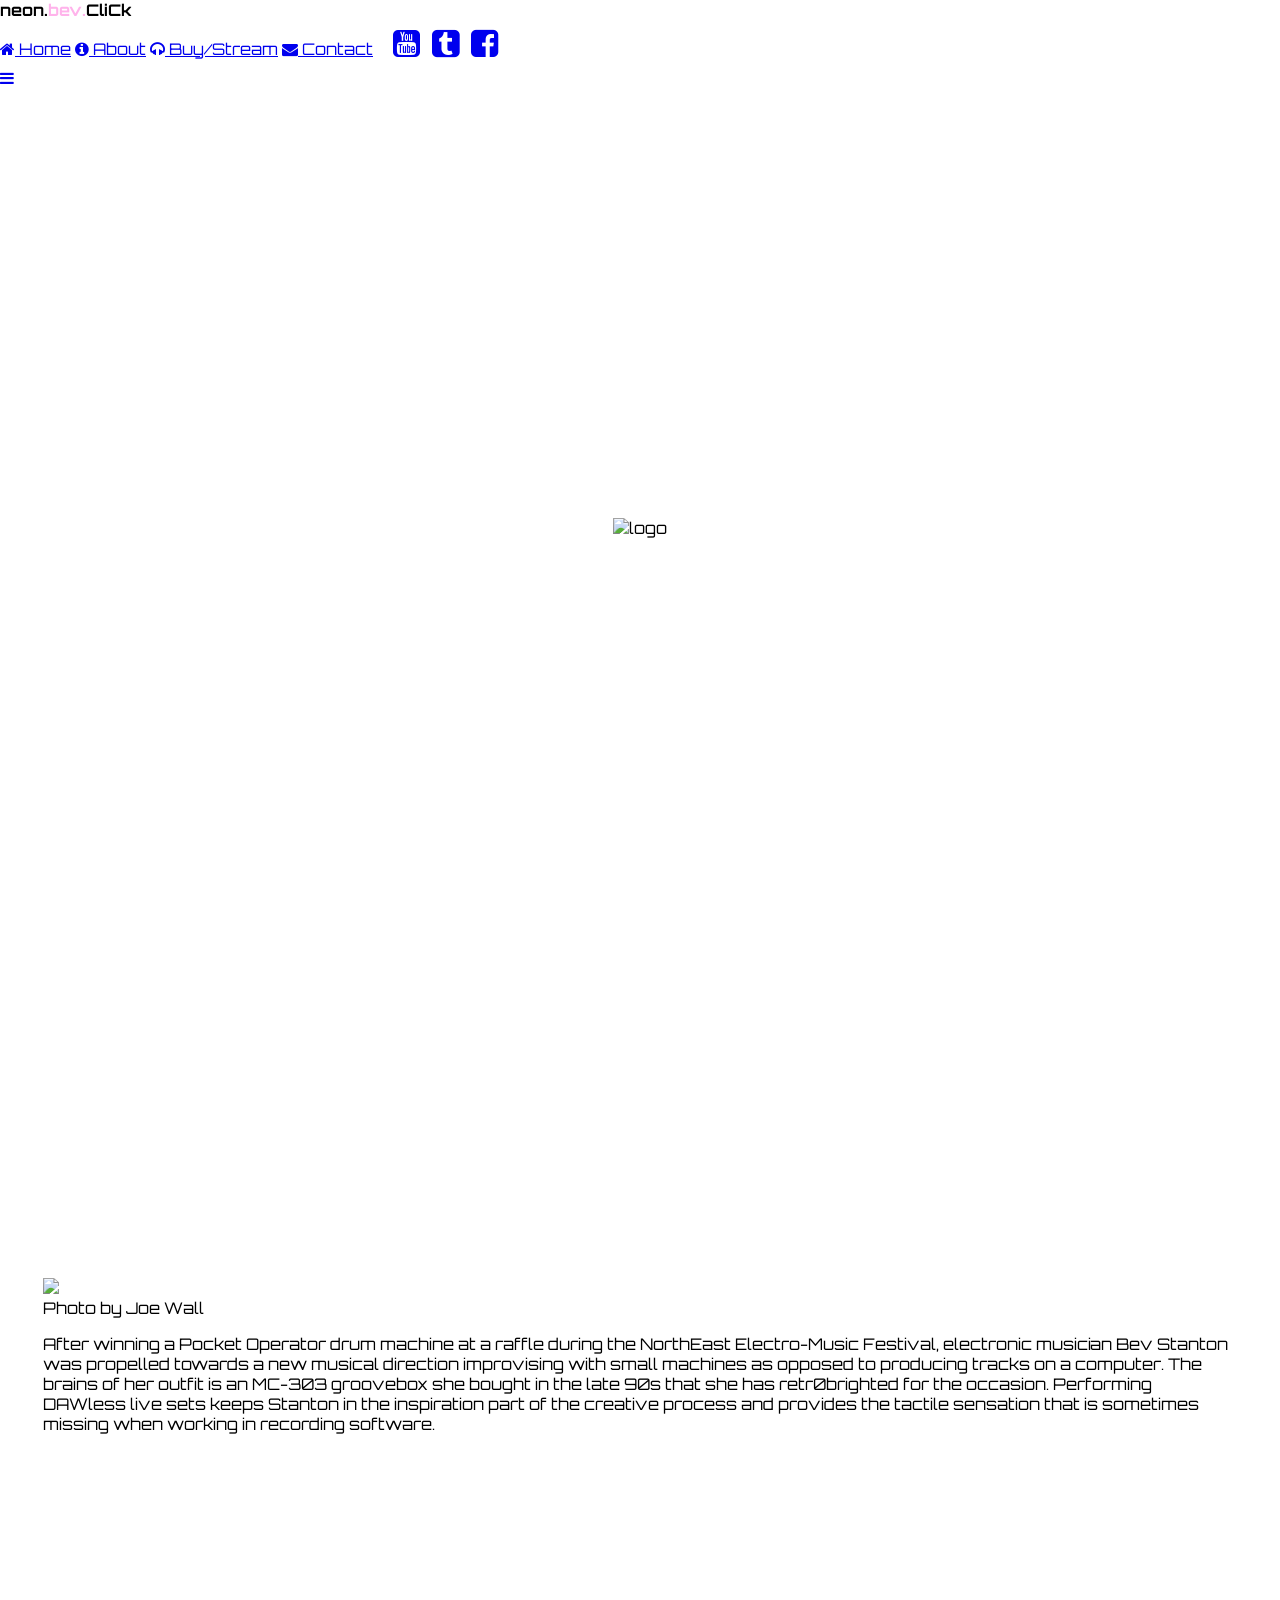
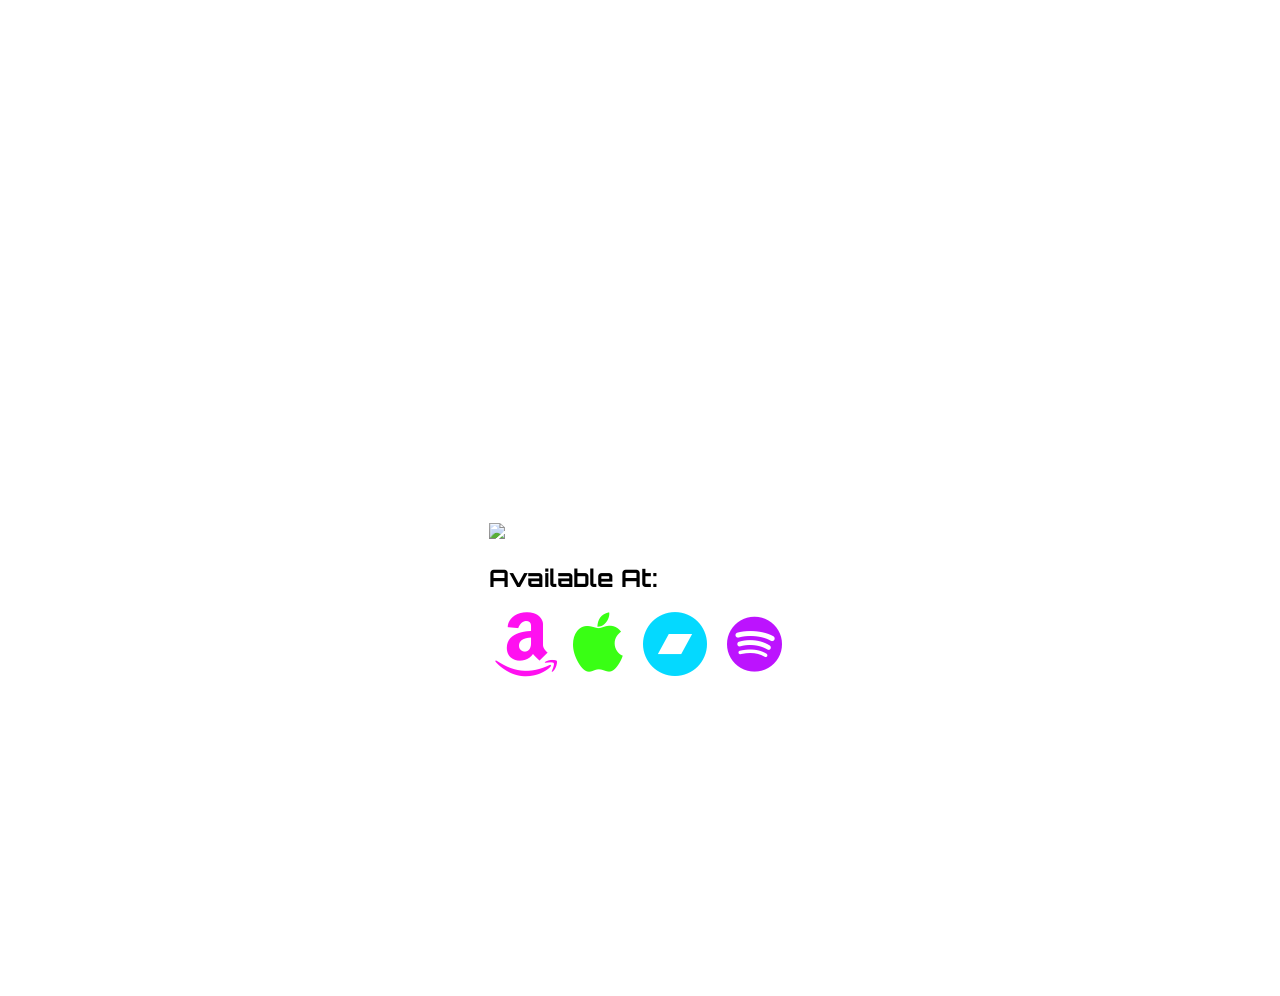
==== index2.html @ 5bc7602d "Update index2.html" ====
<!DOCTYPE html>
<html>
    <head>
<title>Neon.Bev.CliCk</title>
		<meta name="robots" content="noindex">
<meta name="theme-color" content="#BC13FE" />
<meta name="Description" content="Improvised groove-box electronica.">
<meta name="Keywords" content="lesbian, dc electronic musician, women artists, neon bev click">
<meta property="og:image" content="https://neon.bev.click/nbclogo-fb.jpg">
<meta charset="UTF-8">
<meta name="google-site-verification" content="lYz4s-hBKVza0j6C4GWDJ3m5zj_o4PRDepXS9axk8l8" />
<meta name="viewport" content="width=device-width, initial-scale=1">
    <link rel="shortcut icon" href="favicon.ico" type="image/x-icon">
<link rel="stylesheet" href="https://www.w3schools.com/w3css/5/w3.css">
	    <link rel="preconnect" href="https://fonts.googleapis.com">
<link rel="preconnect" href="https://fonts.gstatic.com" crossorigin>
<link href="https://fonts.googleapis.com/css2?family=Orbitron:wght@400;700&display=swap" rel="stylesheet">
    <link rel="stylesheet" href="https://cdnjs.cloudflare.com/ajax/libs/font-awesome/4.7.0/css/font-awesome.min.css">
<link rel="apple-touch-icon" sizes="180x180" href="/apple-touch-icon.png">
<link rel="icon" type="image/png" sizes="32x32" href="/favicon-32x32.png">
<link rel="icon" type="image/png" sizes="16x16" href="/favicon-16x16.png">
<link rel="manifest" href="/site.webmanifest">    
<style>
body, html {
    height: calc(100% - 43px);
    margin: 0;
}

	
 body, h1, h2, h3, h4, h5, h6 {
  font-family: 'Orbitron', sans-serif;
}

	
#myVideo {
  position: fixed;
  right: 0;
  bottom: 0;
  min-width: 100%;
  min-height: 100%;
	z-index: -1;
}
.bgimg {
 /* background-image: url('glitch-cats.jpg');*/
    height: 100%;
    background-position: center;
    background-size: cover;
    position: relative;
    color: white;
 /*     font-family: "Courier New", Courier, monospace; */
 /*     font-size: 25px; */
}
   

.topleft {
    position: absolute;
    top: 0;
    left: 16px;
}
    
.footer {
  position: fixed;
  left: 0;
  bottom: 0;
  width: 100%;
  color: white;
  text-align: center;
  height: 110px;
  font-family: "Courier New", Courier, monospace;

}
.middle { 
	display: flex;
	justify-content: center;
	align-items: center;
	height: calc(100dvh - 107px);
	margin: 43px;
}


    h1 {font-family: 'Monoton', cursive; font-weight: 400; background-color: rgba(0, 255, 255, 0.3);}

.backwards {
     display: inline-block;
   -moz-transform: scale(-1, 1);
-webkit-transform: scale(-1, 1);
-o-transform: scale(-1, 1);
-ms-transform: scale(-1, 1);
    transform: scale(-1, 1);}
    .w3-button {margin-top: 5px;}
    .w3-button:hover {
        background-color: #fff300!important;}
	
.rotate-in-center {
	-webkit-animation: rotate-in-center 0.6s cubic-bezier(0.250, 0.460, 0.450, 0.940) 1s both;
	        animation: rotate-in-center 0.6s cubic-bezier(0.250, 0.460, 0.450, 0.940) 1s both;
}

	
	/* ----------------------------------------------
 * Generated by Animista on 2020-10-14 11:58:30
 * Licensed under FreeBSD License.
 * See http://animista.net/license for more info. 
 * w: http://animista.net, t: @cssanimista
 * ---------------------------------------------- */

/**
 * ----------------------------------------
 * animation rotate-in-center
 * ----------------------------------------
 */
@-webkit-keyframes rotate-in-center {
  0% {
    -webkit-transform: rotate(-360deg);
            transform: rotate(-360deg);
    opacity: 0;
  }
  100% {
    -webkit-transform: rotate(0);
            transform: rotate(0);
    opacity: 1;
  }
}
@keyframes rotate-in-center {
  0% {
    -webkit-transform: rotate(-360deg);
            transform: rotate(-360deg);
    opacity: 0;
  }
  100% {
    -webkit-transform: rotate(0);
            transform: rotate(0);
    opacity: 1;
  }
}
	
.blinkingBackground {
		animation: blinkingBackground 5s infinite;
	}
	@keyframes blinkingBackground{
		0%		{ background-color: #4AF8FF;}
		20%		{ background-color: #00C0F9;}
		40%		{ background-color: #C24CFF;}
		60%		{ background-color: #FF10F0;}
		80%		{ background-color: #FFC300;}
		100%	         {background-color: #49FF69;}
;}
	}

	
</style>
		<script async src="https://tally.so/widgets/embed.js"></script>
    </head>
<body>


<!-- Navbar (sit on top) -->
<div class="w3-top">
  <div class="w3-bar w3-black w3-card" id="myNavbar">
	  <div class="w3-bar-item w3-wide"><span class="w3-text-lime"><strong>neon.</strong></span><span style="color: #ffb3eb;"><strong>bev.</strong></span><span class="w3-text-aqua"><strong>CliCk</strong></span></div>
    <!-- Right-sided navbar links -->
    <div class="w3-right w3-hide-small">

		  <a href="#home" class="w3-bar-item w3-button nav-link"><i class="fa fa-home" aria-hidden="true"></i> Home</a>
		     <a href="#about" class="w3-bar-item w3-button nav-link"><i class="fa fa-info-circle" aria-hidden="true"></i> About</a>
     <a href="#music" class="w3-bar-item w3-button nav-link"><i class="fa fa-headphones" aria-hidden="true"></i> Buy/Stream</a>
      <a href="#tally-open=eqV95q&tally-hide-title=1&tally-auto-close=0"" class="w3-bar-item w3-button nav-link"><i class="fa fa-envelope" aria-hidden="true"></i> Contact</a>
  <div style="padding: 8px 16px; display: inline-block;">
	  <a href="https://youtube.com/playlist?list=PLcnWhNDCFuDOr57EH40xUkITu1wnSck4U&si=OV0F_nnDC82Omza-" target="_blank" class="w3-hover-text-yellow"><i class="fa fa-youtube-square fa-2x" aria-hidden="true"></i></a>
<a href="https://neonbevclick.tumblr.com/" target="_blank" class="w3-hover-text-yellow"><i class="fa fa-tumblr-square fa-2x" aria-hidden="true" style="margin-left: 8px;"></i></a>
	  <a href="https://facebook.com/neonbevclick" target="_blank" class="w3-hover-text-yellow"><i class="fa fa-facebook-square fa-2x" aria-hidden="true" style="margin-left: 8px;"></i></a>

  
  </div>  	    
	  </div>
    <!-- Hide right-floated links on small screens and replace them with a menu icon -->

    <a href="javascript:void(0)" class="w3-bar-item w3-button w3-right w3-hide-large w3-hide-medium" onclick="w3_open()">
      <i class="fa fa-bars"></i>
    </a>
  </div>
</div>

<!-- Sidebar on small screens when clicking the menu icon -->
<nav class="w3-sidebar w3-bar-block w3-black w3-card w3-animate-left w3-hide-medium w3-hide-large" style="display:none" id="mySidebar">
  <a href="javascript:void(0)" onclick="w3_close()" class="w3-bar-item w3-button w3-large w3-padding-16">Close ×</a> 
	  <a href="#home" onclick="w3_close()" class="w3-bar-item w3-button"><i class="fa fa-home" aria-hidden="true"></i> Home</a>
	    <a href="#about" onclick="w3_close()" class="w3-bar-item w3-button"><i class="fa fa-info-circle" aria-hidden="true"></i> About</a>
  <a href="#music" onclick="w3_close()" class="w3-bar-item w3-button"><i class="fa fa-headphones" aria-hidden="true"></i> Buy/Stream</a>
<a href="mailto:neon@bev.click" onclick="w3_close()" class="w3-bar-item w3-button"><i class="fa fa-envelope" aria-hidden="true"></i> Contact</a>
 <div class="w3-center w3-margin-top">
	 <a href="https://youtube.com/playlist?list=PLcnWhNDCFuDOr57EH40xUkITu1wnSck4U&si=OV0F_nnDC82Omza-" target="_blank" class="w3-hover-text-yellow"><i class="fa fa-youtube-square fa-2x" aria-hidden="true"></i></a>    
	<a href="https://neonbevclick.tumblr.com/" target="_blank" class="w3-hover-text-yellow" style="margin-left: 8px;><i class="fa fa-tumblr-square fa-2x" aria-hidden="true"></i></a>    
<a href="https://facebook.com/neonbevclick" target="_new" class="w3-hover-text-yellow" style="margin-left: 8px;"><i class="fa fa-facebook-square fa-2x" aria-hidden="true"></i></a>   
  
	</div>
	</nav>
<video autoplay muted loop id="myVideo">
  <source src="glitch-cats.mp4" type="video/mp4" poster="glitch-cats.jpg">
</video>

	<section id="home">
			  <div class="middle">
  	  <img src="nbclogo-black-rnd.png" alt="logo" class="w3-image w3-circle rotate-in-center" > 
			  </div>
	</section>
     <section id="about">
		 	  	<div class="middle">
	    <div class="w3-row w3-black w3-auto">
	      	    <div class="w3-half">
	    <div class="w3-display-container">		    			    
	      <img src="nbc-bio.jpg" class="w3-image">
		  <div class="w3-display-bottomleft w3-container w3-small">Photo by Joe Wall</div>
		    </div>
		    </div>
		    <div class="w3-half w3-padding-large">
        <p style="letter-spacing: 5%">
After winning a Pocket Operator drum machine at a raffle during the NorthEast
Electro-Music Festival, electronic musician Bev Stanton was propelled towards a
new musical direction improvising with small machines as opposed to producing
tracks on a computer. The brains of her outfit is an MC-303 groovebox she bought
in the late 90s that she has retr0brighted for the occasion. Performing DAWless live
sets keeps Stanton in the inspiration part of the creative process and provides the
tactile sensation that is sometimes missing when working in recording software.</p>
		    </div>
	      </div>
				</div>
			     </section>

 <section id="music">
		 	  	<div class="middle">
<div class="w3-row w3-auto w3-black">
  <div class="w3-third w3-container w3-mobile w3-center">   			    
	      <img src="nbclogo-black.png" class="w3-image" style="width: 200px; height: auto;">
  </div>
			 <div class="w3-twothird w3-container w3-black w3-mobile w3-center">
      <h2>Available At:</h2>
<a href="https://music.amazon.com/artists/B08SBMJ4ZW" style="text-decoration: none; margin: 5px; color: #FF10F0;" target="_blank"><i class="fa fa-amazon fa-4x" aria-hidden="true" style="margin-right: 5px"></i></a><a href="https://music.apple.com/us/artist/neon-bev-click/1547677917?app=music" style="text-decoration: none; margin: 5px; color: #39ff14;" target="_blank"><i class="fa fa-apple fa-4x" aria-hidden="true" style="margin-right: 5px"></i></a><a href="https://neonbevclick.bandcamp.com/" style="text-decoration: none; margin: 10px; color: #04d9ff;" target="_blank"><i class="fa fa-bandcamp fa-4x" aria-hidden="true" style="margin-right: 5px"></i></a><a href="https://open.spotify.com/artist/1P1NM0XVBrZCmwcLQMtust" style="text-decoration: none; margin: 5px; color: #BC13FE;" target="_blank"><i class="fa fa-spotify fa-4x" aria-hidden="true" style="margin-right: 5px"></i></a>
				</div>
				</div>
	      </div>

 </section>

	 
	  


	
<div class="footer blinkingBackground">

		<iframe style="border-radius: 10px;" scrolling="no" id="hearthis_at_user_173665" width="100%" height="110" src="https://hearthis.at/set/173665/embed/?hcolor=000000&autoplay=0&css=https://neon.bev.click/neonbevclick.css" frameborder="0" allowtransparency allow="autoplay"></iframe>
  



	</div>	

<script>
// Toggle between showing and hiding the sidebar when clicking the menu icon
var mySidebar = document.getElementById("mySidebar");

function w3_open() {
  if (mySidebar.style.display === 'block') {
    mySidebar.style.display = 'none';
  } else {
    mySidebar.style.display = 'block';
  }
}

// Close the sidebar with the close button
function w3_close() {
    mySidebar.style.display = "none";
}
</script>

	
</body>
</html>
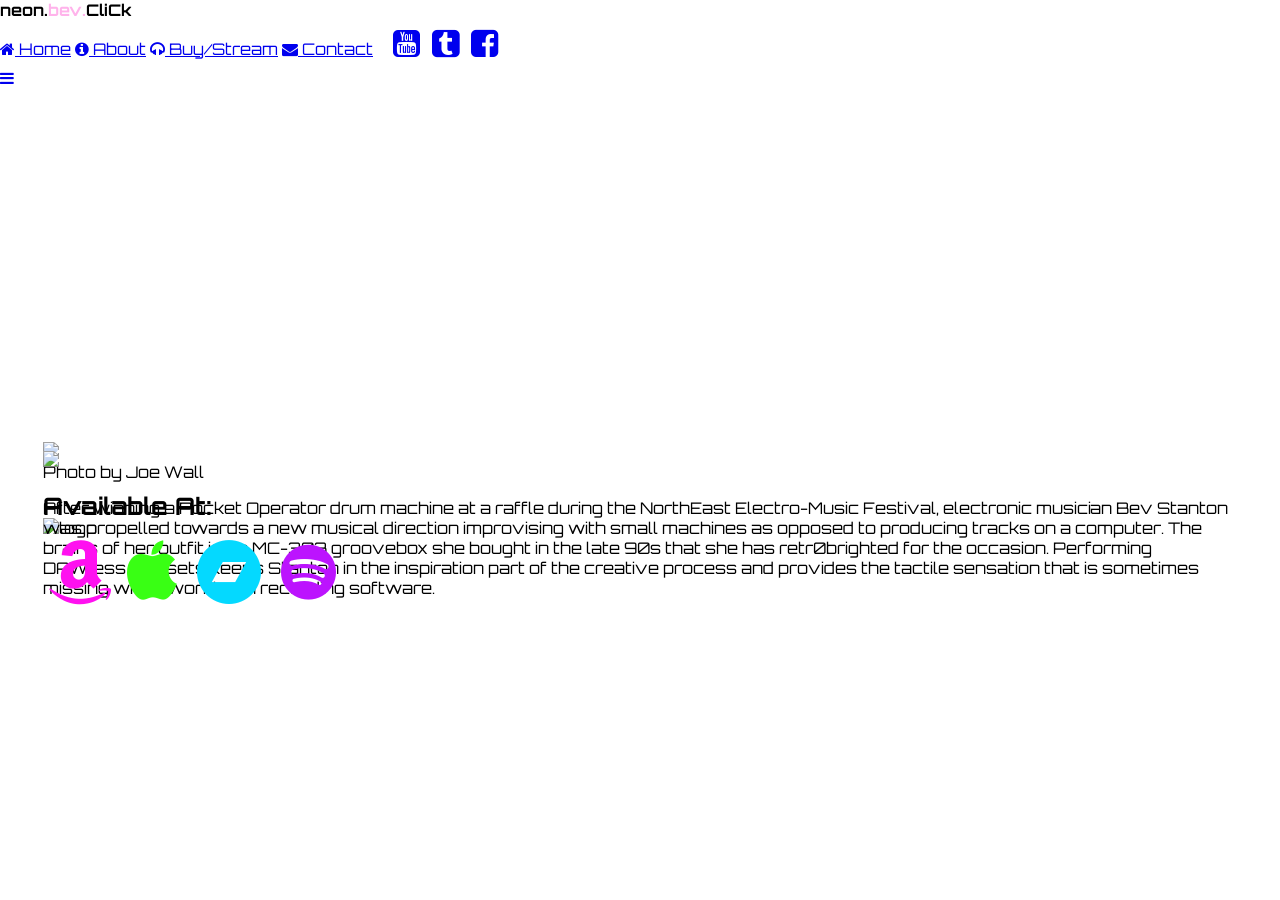
==== commit b6c9ba53: "Update index2.html" ====
--- a/index2.html
+++ b/index2.html
@@ -25,7 +25,7 @@
     height: calc(100% - 43px);
     margin: 0;
 }
-
+section {position: fixed;}
 	
  body, h1, h2, h3, h4, h5, h6 {
   font-family: 'Orbitron', sans-serif;
@@ -229,7 +229,7 @@
 
  <section id="music">
 		 	  	<div class="middle">
-<div class="w3-row w3-auto w3-black">
+<div class="w3-row w3-auto w3-black w3-padding-16">
   <div class="w3-third w3-container w3-mobile w3-center">   			    
 	      <img src="nbclogo-black.png" class="w3-image" style="width: 200px; height: auto;">
   </div>
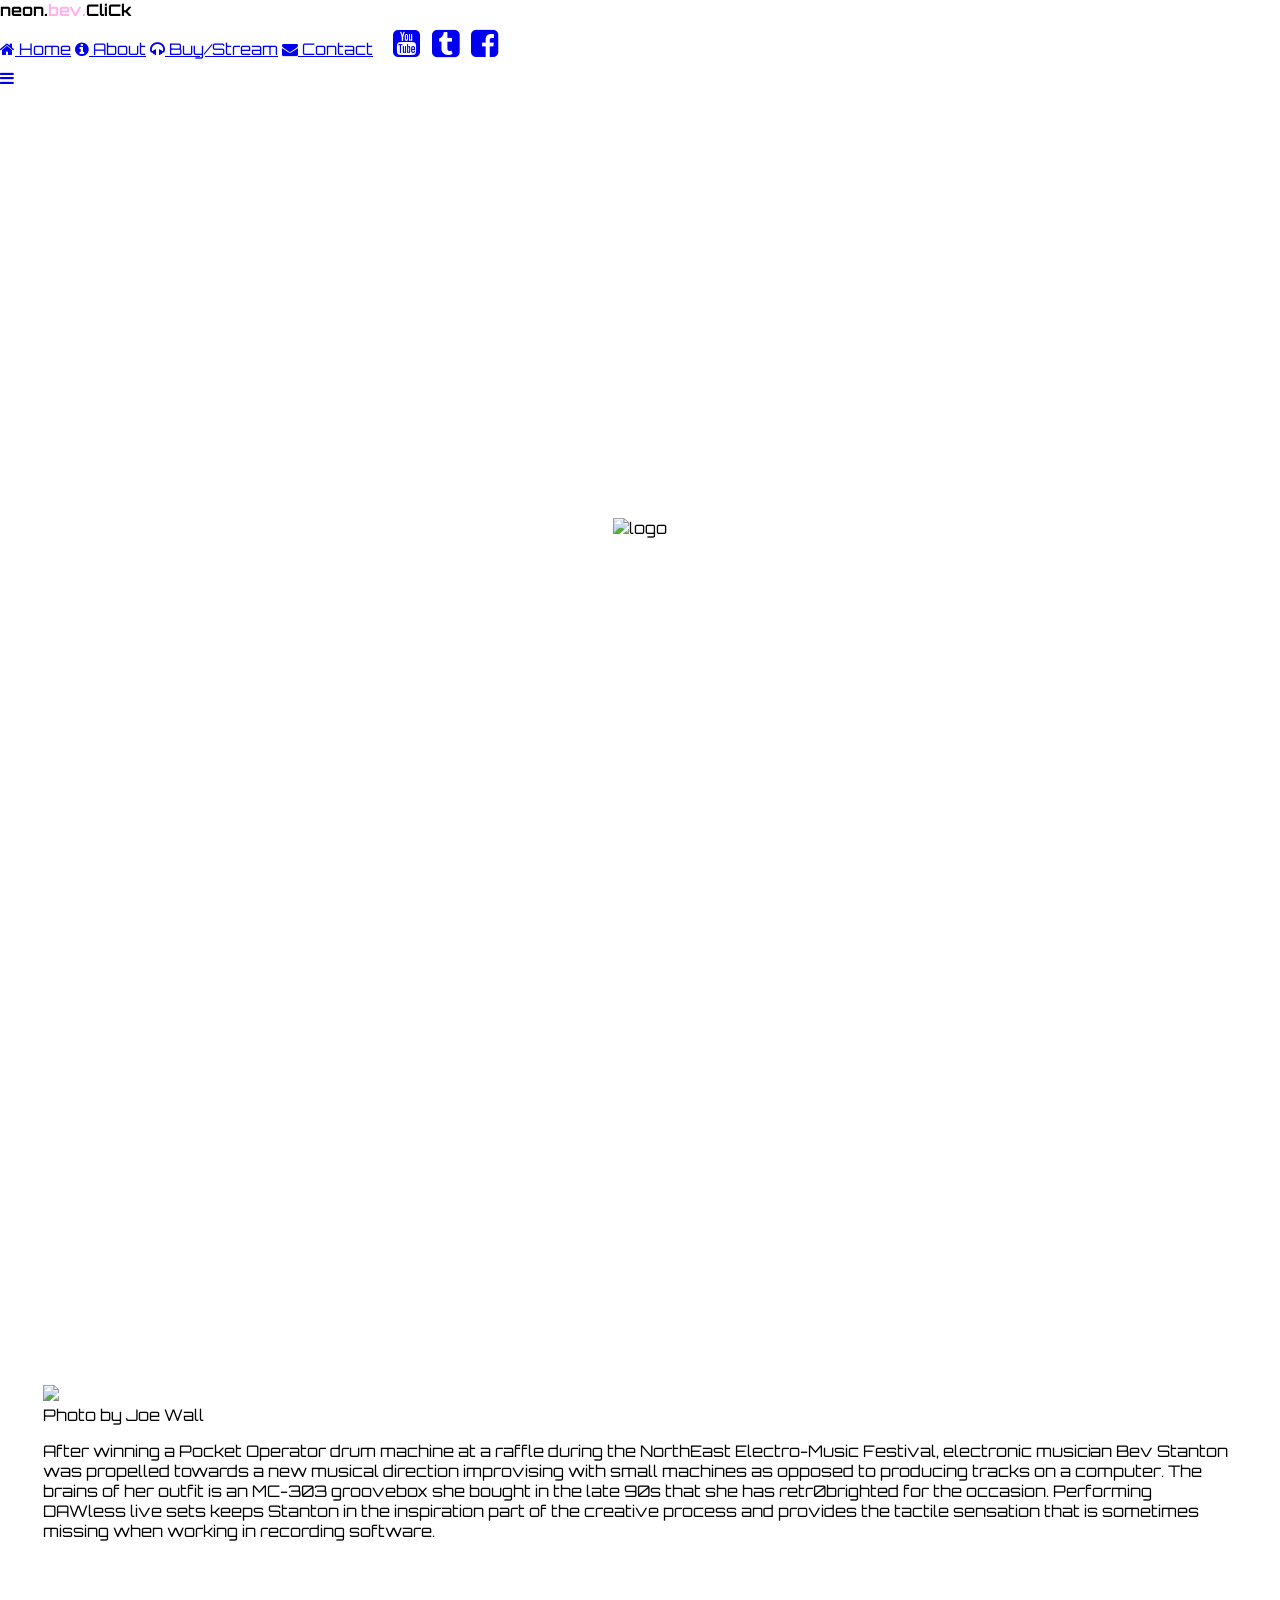
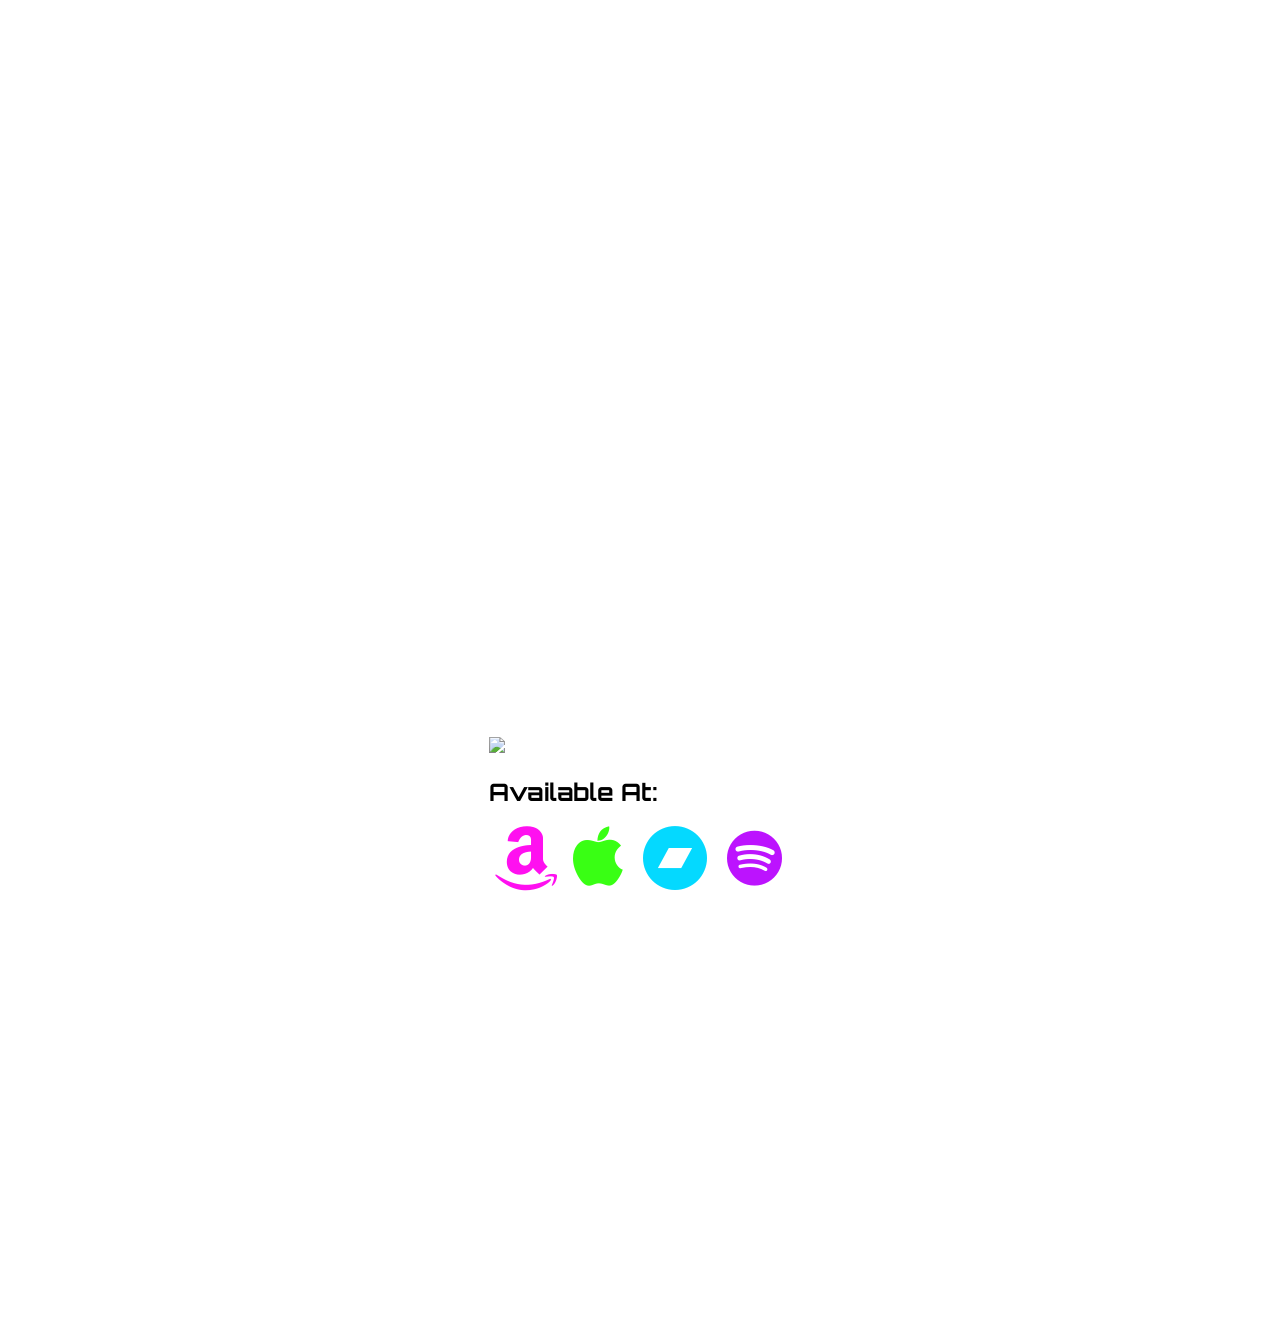
==== commit f15f017e: "Update index2.html" ====
--- a/index2.html
+++ b/index2.html
@@ -25,7 +25,7 @@
     height: calc(100% - 43px);
     margin: 0;
 }
-section {position: fixed;}
+section {height:100dvh;}
 	
  body, h1, h2, h3, h4, h5, h6 {
   font-family: 'Orbitron', sans-serif;
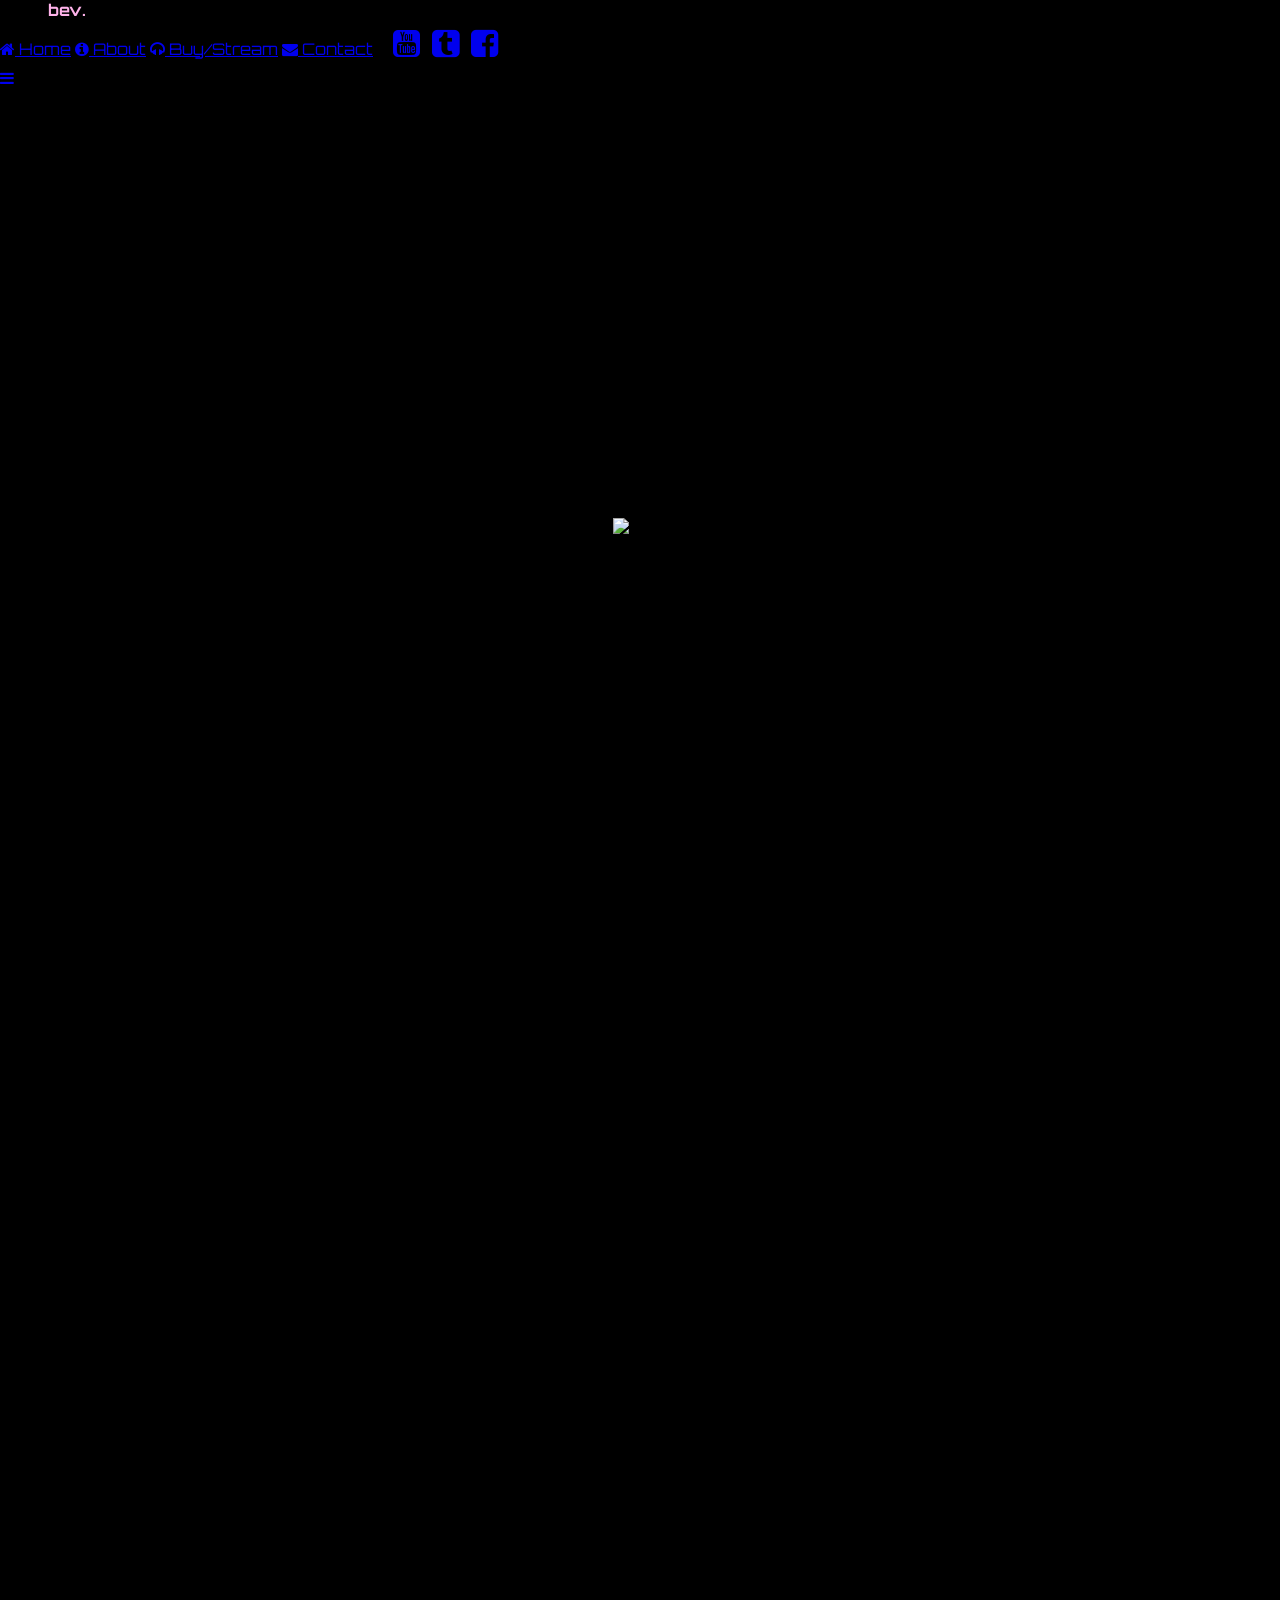
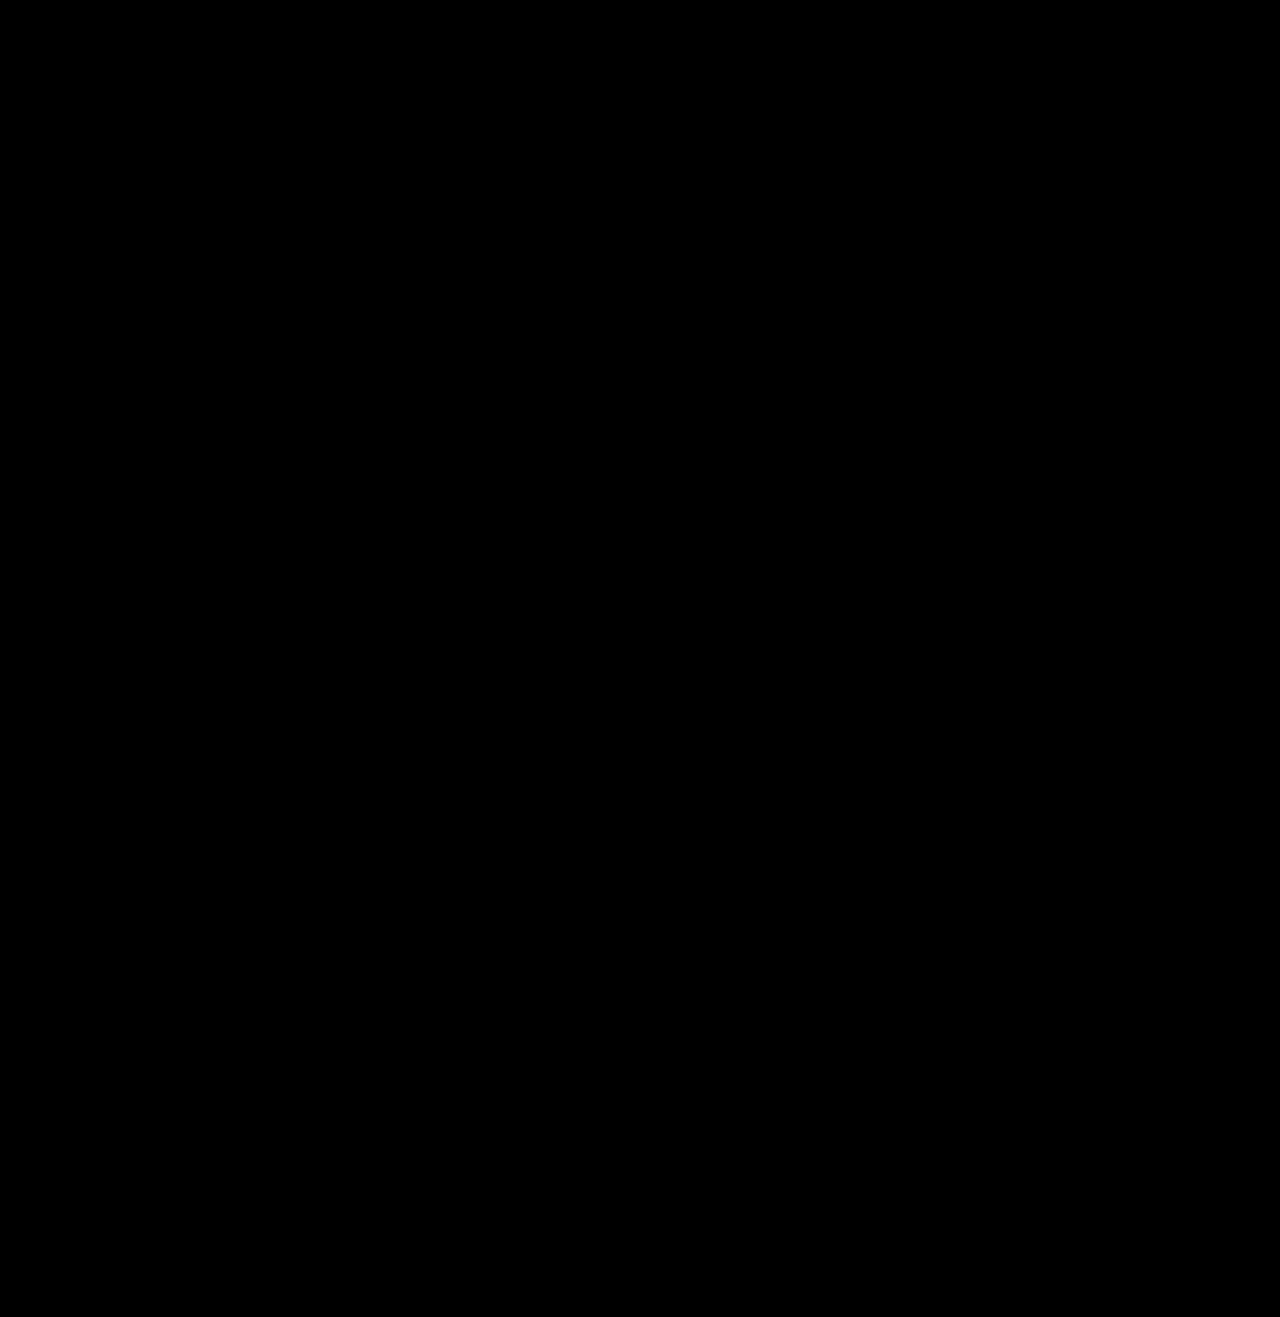
==== commit 79f0bbac: "Update index2.html" ====
--- a/index2.html
+++ b/index2.html
@@ -24,6 +24,8 @@
 body, html {
     height: calc(100% - 43px);
     margin: 0;
+	background-color: #000000;
+	overflow: hidden;
 }
 section {height:100dvh;}
 	
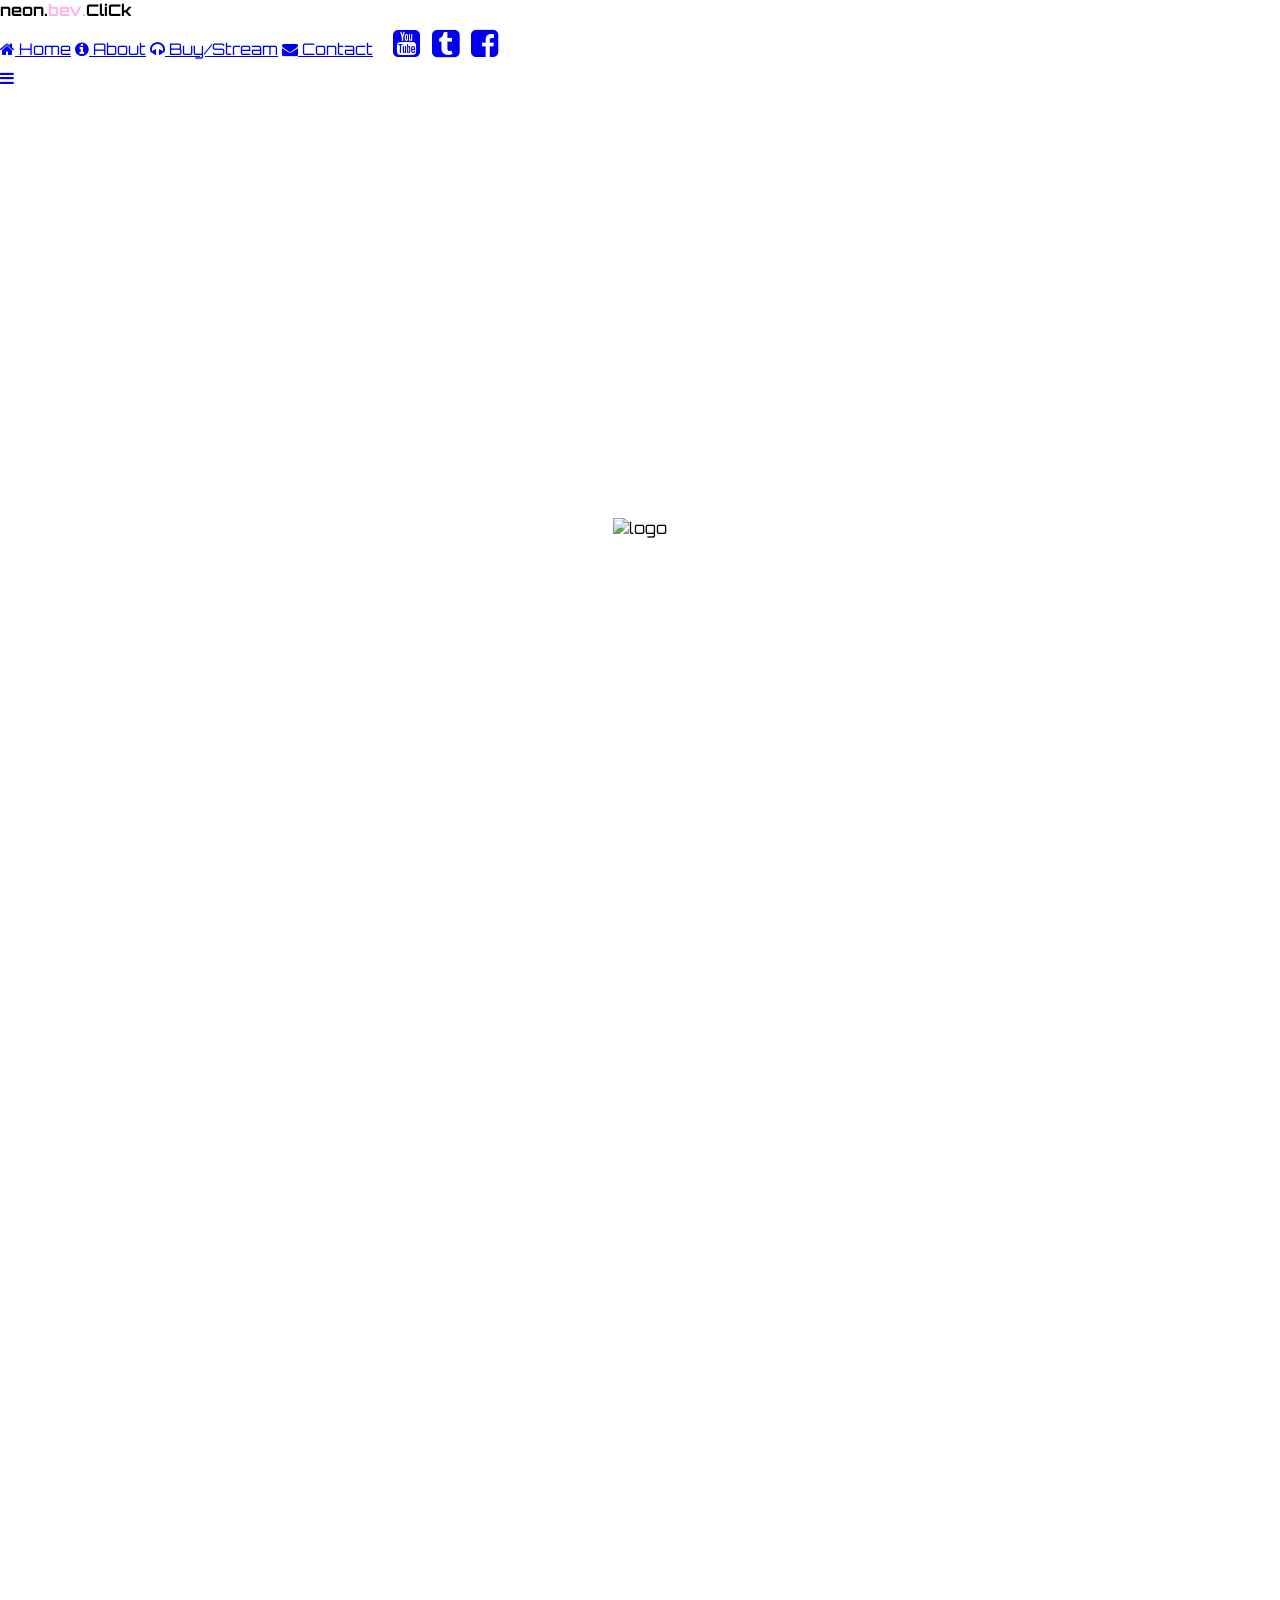
==== commit 601270b8: "Update index2.html" ====
--- a/index2.html
+++ b/index2.html
@@ -24,7 +24,6 @@
 body, html {
     height: calc(100% - 43px);
     margin: 0;
-	background-color: #000000;
 	overflow: hidden;
 }
 section {height:100dvh;}
